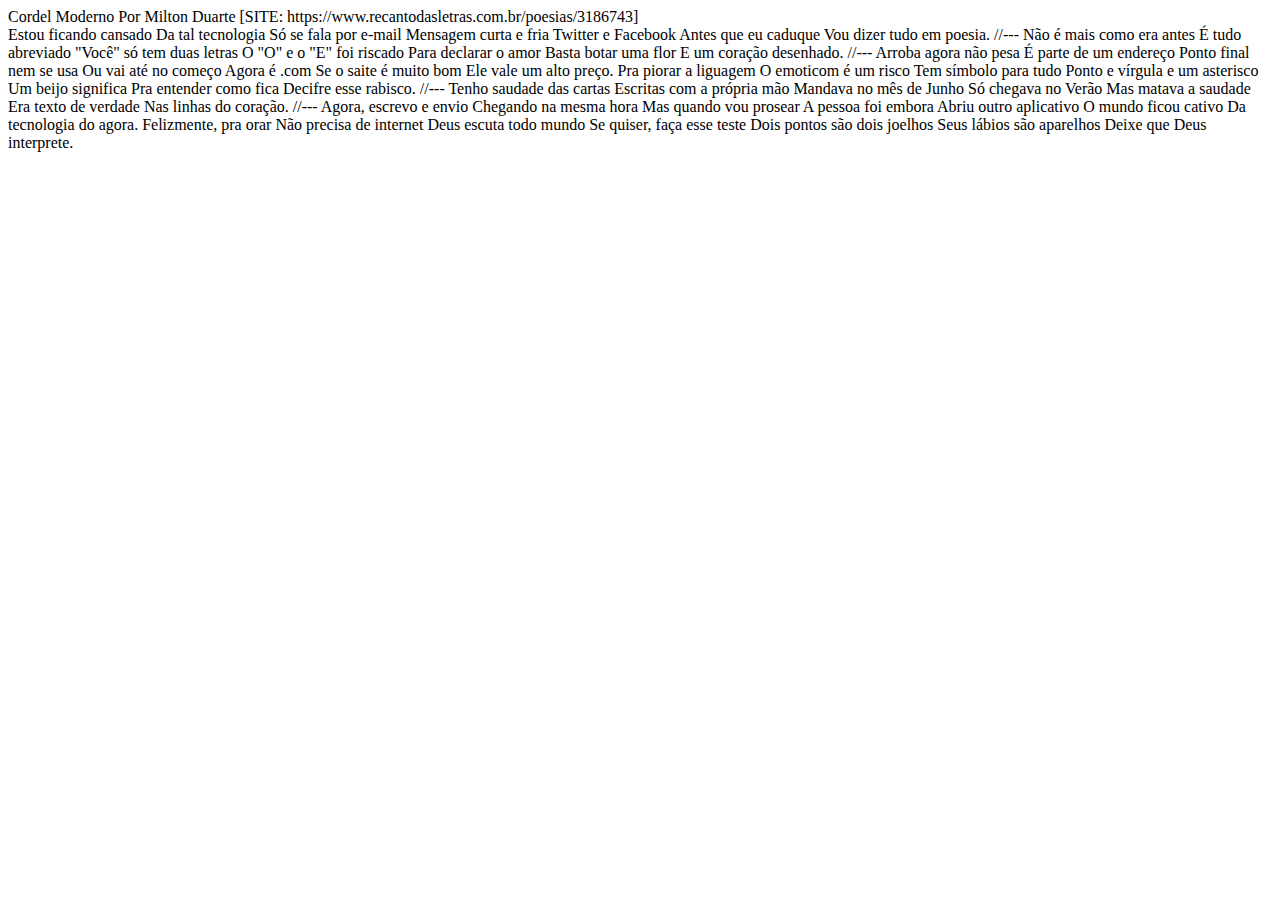
==== Segundo-site/index.html @ 671c312c "segundo-site" ====
<!DOCTYPE html>
<html lang="pt-br">
<head>
    <meta charset="UTF-8">
    <meta http-equiv="X-UA-Compatible" content="IE=edge">
    <meta name="viewport" content="width=device-width, initial-scale=1.0">
    <title>Cordel Moderno</title>
</head>
<body>
<header>
    Cordel Moderno
    Por Milton Duarte
    [SITE: https://www.recantodasletras.com.br/poesias/3186743]
</header>

Estou ficando cansado
Da tal tecnologia
Só se fala por e-mail
Mensagem curta e fria
Twitter e Facebook
Antes que eu caduque
Vou dizer tudo em poesia.

//---

Não é mais como era antes
É tudo abreviado
"Você" só tem duas letras
O "O" e o "E" foi riscado
Para declarar o amor
Basta botar uma flor
E um coração desenhado.

//---

Arroba agora não pesa
É parte de um endereço
Ponto final nem se usa
Ou vai até no começo
Agora é .com
Se o saite é muito bom
Ele vale um alto preço.

Pra piorar a liguagem
O emoticom é um risco
Tem símbolo para tudo
Ponto e vírgula e um asterisco
Um beijo significa
Pra entender como fica
Decifre esse rabisco.

//---

Tenho saudade das cartas
Escritas com a própria mão
Mandava no mês de Junho
Só chegava no Verão
Mas matava a saudade
Era texto de verdade
Nas linhas do coração.

//---

Agora, escrevo e envio
Chegando na mesma hora
Mas quando vou prosear
A pessoa foi embora
Abriu outro aplicativo
O mundo ficou cativo
Da tecnologia do agora.

Felizmente, pra orar
Não precisa de internet
Deus escuta todo mundo
Se quiser, faça esse teste
Dois pontos são dois joelhos
Seus lábios são aparelhos
Deixe que Deus interprete.
</body>
</html>
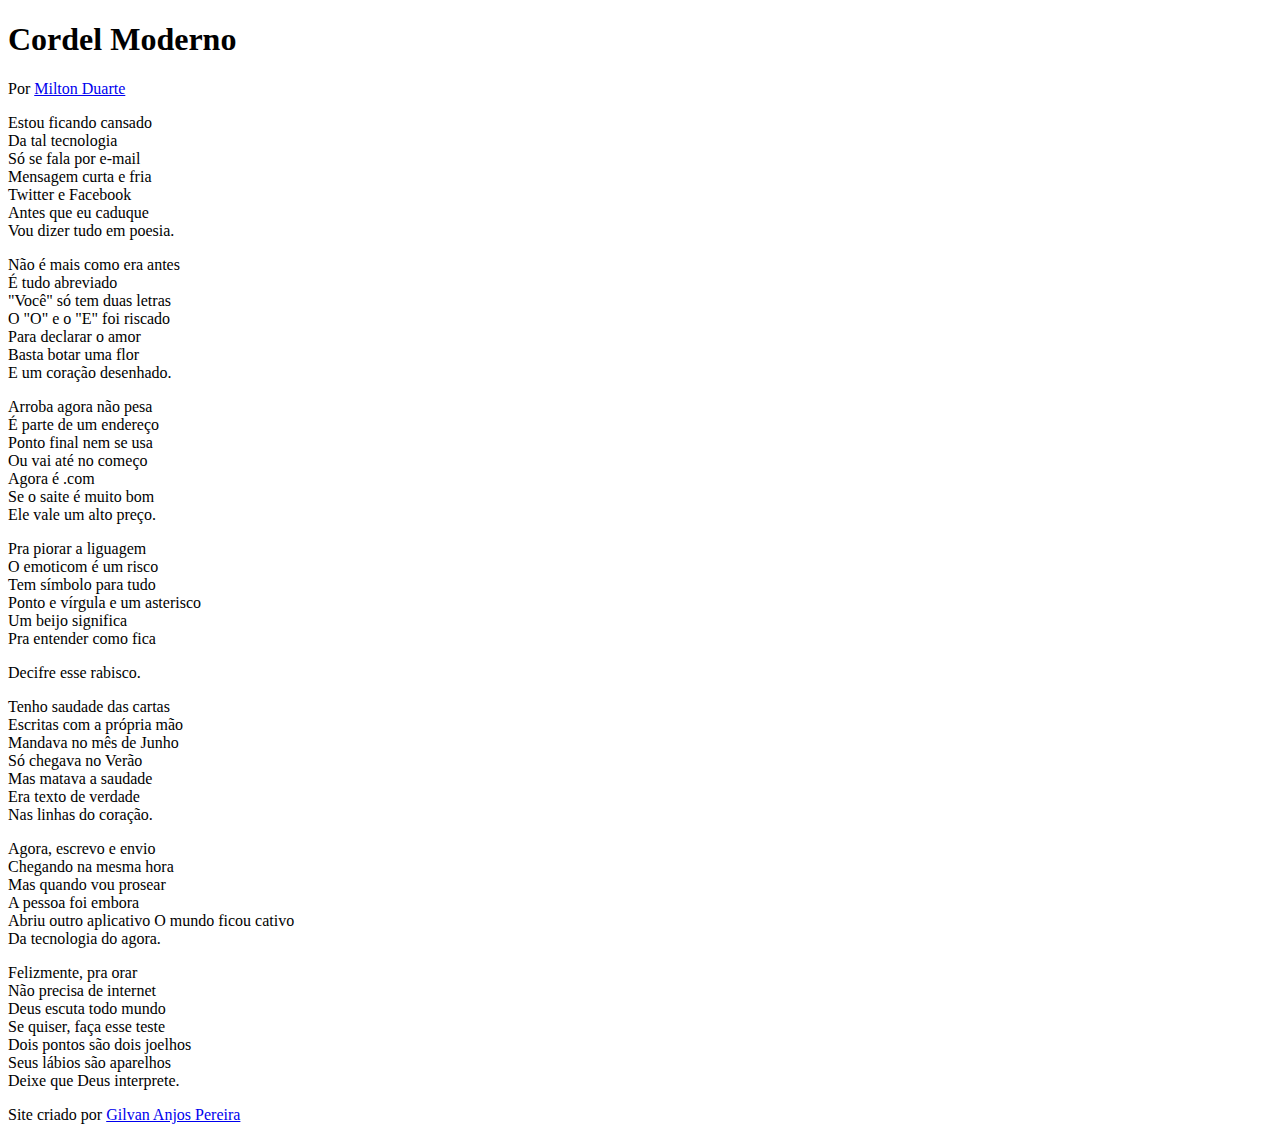
==== commit d4830a47: "segundo-site" ====
--- a/Segundo-site/index.html
+++ b/Segundo-site/index.html
@@ -5,76 +5,102 @@
     <meta http-equiv="X-UA-Compatible" content="IE=edge">
     <meta name="viewport" content="width=device-width, initial-scale=1.0">
     <title>Cordel Moderno</title>
+<link rel="stylesheet" href="estilo/style.css">
 </head>
 <body>
 <header>
-    Cordel Moderno
-    Por Milton Duarte
-    [SITE: https://www.recantodasletras.com.br/poesias/3186743]
+    <h1>Cordel Moderno</h1>
+    <p>Por <a href="https://www.recantodasletras.com.br/poesias/3186743" target="_blank">Milton Duarte</a></p>
 </header>
 
-Estou ficando cansado
-Da tal tecnologia
-Só se fala por e-mail
-Mensagem curta e fria
-Twitter e Facebook
-Antes que eu caduque
-Vou dizer tudo em poesia.
+<section>
+    <p>
+        Estou ficando cansado<br>
+        Da tal tecnologia<br>
+        Só se fala por e-mail<br>
+        Mensagem curta e fria<br>
+        Twitter e Facebook<br>
+        Antes que eu caduque<br>
+        Vou dizer tudo em poesia.
+    </p>
+</section>
 
-//---
 
-Não é mais como era antes
-É tudo abreviado
-"Você" só tem duas letras
-O "O" e o "E" foi riscado
-Para declarar o amor
-Basta botar uma flor
-E um coração desenhado.
+<section>
+    <p>
+        Não é mais como era antes<br>
+        É tudo abreviado<br>
+        "Você" só tem duas letras<br>
+        O "O" e o "E" foi riscado<br>
+        Para declarar o amor<br>
+        Basta botar uma flor<br>
+        E um coração desenhado.
+    </p>
+</section>
 
-//---
 
-Arroba agora não pesa
-É parte de um endereço
-Ponto final nem se usa
-Ou vai até no começo
-Agora é .com
-Se o saite é muito bom
-Ele vale um alto preço.
 
-Pra piorar a liguagem
-O emoticom é um risco
-Tem símbolo para tudo
-Ponto e vírgula e um asterisco
-Um beijo significa
-Pra entender como fica
-Decifre esse rabisco.
+<section>
+    <p>
+        Arroba agora não pesa<br>
+        É parte de um endereço<br>
+        Ponto final nem se usa<br>
+        Ou vai até no começo<br>
+        Agora é .com<br>
+        Se o saite é muito bom<br>
+        Ele vale um alto preço.
+    </p>
+    
+    <p>
+        Pra piorar a liguagem<br>
+        O emoticom é um risco<br>
+        Tem símbolo para tudo<br>
+        Ponto e vírgula e um asterisco<br>
+        Um beijo significa<br>
+        Pra entender como fica<br>
+    </p>
+    Decifre esse rabisco.
+</section>
 
-//---
 
-Tenho saudade das cartas
-Escritas com a própria mão
-Mandava no mês de Junho
-Só chegava no Verão
-Mas matava a saudade
-Era texto de verdade
-Nas linhas do coração.
 
-//---
+<section>
+    <p>
+        Tenho saudade das cartas<br>
+        Escritas com a própria mão<br>
+        Mandava no mês de Junho<br>
+        Só chegava no Verão<br>
+        Mas matava a saudade<br>
+        Era texto de verdade<br>
+        Nas linhas do coração.
+    </p>
+</section>
 
-Agora, escrevo e envio
-Chegando na mesma hora
-Mas quando vou prosear
-A pessoa foi embora
-Abriu outro aplicativo
-O mundo ficou cativo
-Da tecnologia do agora.
 
-Felizmente, pra orar
-Não precisa de internet
-Deus escuta todo mundo
-Se quiser, faça esse teste
-Dois pontos são dois joelhos
-Seus lábios são aparelhos
-Deixe que Deus interprete.
+
+<section>
+    <p>
+        Agora, escrevo e envio<br>
+        Chegando na mesma hora<br>
+        Mas quando vou prosear<br>
+        A pessoa foi embora<br>
+        Abriu outro aplicativo
+        O mundo ficou cativo<br>
+        Da tecnologia do agora.
+    </p>
+    
+    <p>
+        Felizmente, pra orar<br>
+        Não precisa de internet<br>
+        Deus escuta todo mundo<br>
+        Se quiser, faça esse teste<br>
+        Dois pontos são dois joelhos<br>
+        Seus lábios são aparelhos<br>
+        Deixe que Deus interprete.
+    </p>
+</section>
+<footer>
+    Site criado por <a href="https://github.com/gilvanpereira" target="_blank">Gilvan Anjos Pereira</a> 
+</footer>
 </body>
 </html>--- a/Segundo-site/estilo/style.css
+++ b/Segundo-site/estilo/style.css
@@ -0,0 +1 @@
+@charset "UTP-8";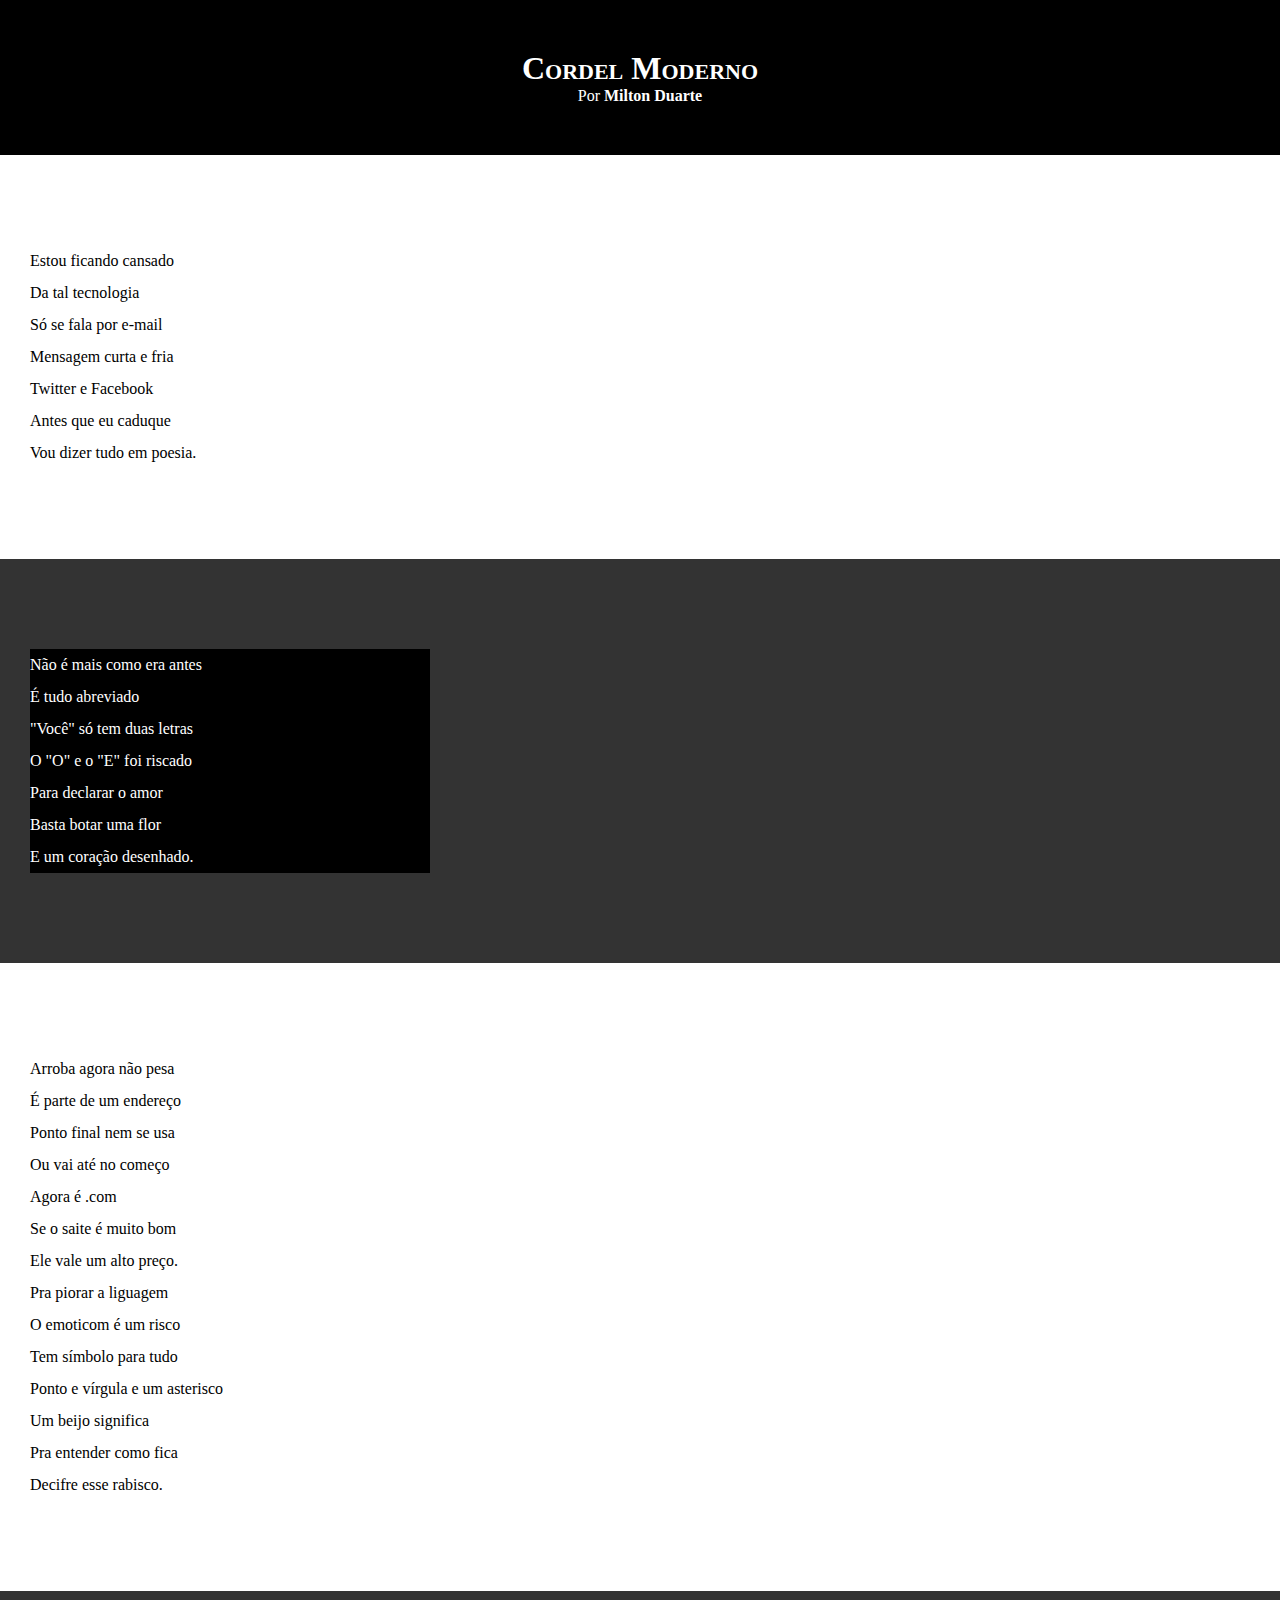
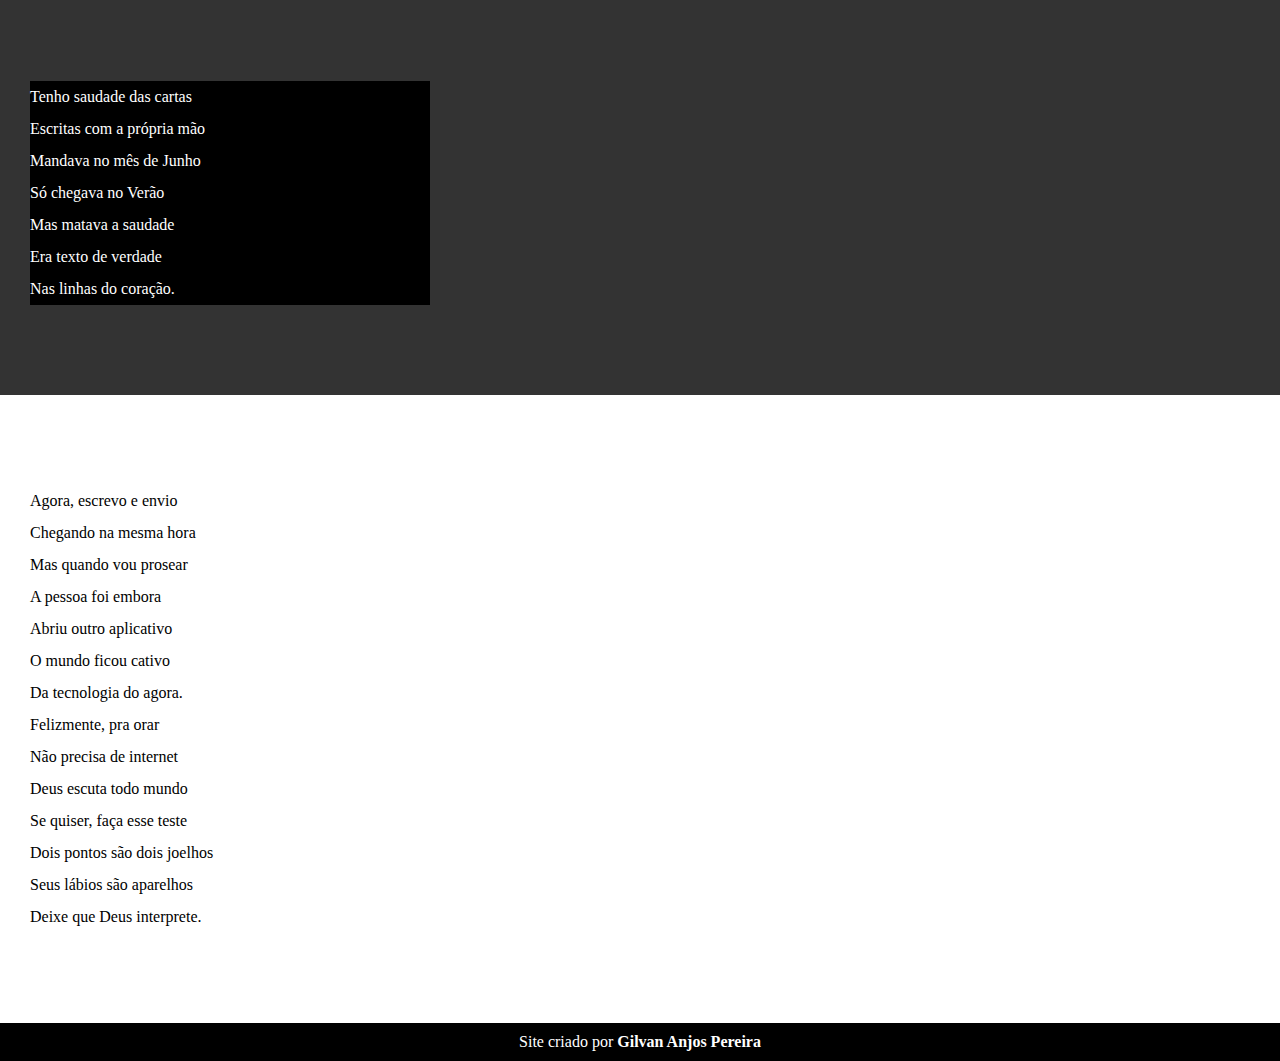
==== commit 0cad55cd: "estilos e blocos" ====
--- a/Segundo-site/index.html
+++ b/Segundo-site/index.html
@@ -13,7 +13,7 @@
     <p>Por <a href="https://www.recantodasletras.com.br/poesias/3186743" target="_blank">Milton Duarte</a></p>
 </header>
 
-<section>
+<section class="normal">
     <p>
         Estou ficando cansado<br>
         Da tal tecnologia<br>
@@ -24,9 +24,7 @@
         Vou dizer tudo em poesia.
     </p>
 </section>
-
-
-<section>
+<section class="imagem">
     <p>
         Não é mais como era antes<br>
         É tudo abreviado<br>
@@ -37,10 +35,7 @@
         E um coração desenhado.
     </p>
 </section>
-
-
-
-<section>
+<section class="normal">
     <p>
         Arroba agora não pesa<br>
         É parte de um endereço<br>
@@ -50,7 +45,6 @@
         Se o saite é muito bom<br>
         Ele vale um alto preço.
     </p>
-    
     <p>
         Pra piorar a liguagem<br>
         O emoticom é um risco<br>
@@ -61,10 +55,7 @@
     </p>
     Decifre esse rabisco.
 </section>
-
-
-
-<section>
+<section class="imagem">
     <p>
         Tenho saudade das cartas<br>
         Escritas com a própria mão<br>
@@ -75,20 +66,16 @@
         Nas linhas do coração.
     </p>
 </section>
-
-
-
-<section>
+<section class="normal">
     <p>
         Agora, escrevo e envio<br>
         Chegando na mesma hora<br>
         Mas quando vou prosear<br>
         A pessoa foi embora<br>
-        Abriu outro aplicativo
+        Abriu outro aplicativo<br>
         O mundo ficou cativo<br>
         Da tecnologia do agora.
     </p>
-    
     <p>
         Felizmente, pra orar<br>
         Não precisa de internet<br>
--- a/Segundo-site/estilo/style.css
+++ b/Segundo-site/estilo/style.css
@@ -1 +1,53 @@
-@charset "UTP-8";+@charset "UTP-8";
+*{
+    margin: 0px;
+    padding: 0px;
+}
+hmtl, body{
+    min-height: 100vh;
+    background-color: darkgray;
+}
+header{
+    background-color: black;
+    color: white;
+    text-align: center;
+}
+header > h1{
+    padding-top: 50px;
+    font-variant: small-caps;
+}
+header > p{
+    padding-bottom: 50px;
+}
+a{
+    color: white;
+    text-decoration: none;
+    font-weight: bolder;
+}
+a:hover {
+    text-decoration: underline;
+}
+section{
+    padding-top: 10vh;
+    padding-bottom: 10vh;
+    line-height: 2em;
+    padding-left: 30px;
+}
+section.normal {
+    background-color: white;
+    color: black;
+}
+section.imagem {
+    background-color: rgb(51, 51, 51);
+    color: white;
+}
+section.imagem > p{
+    width: 400px;
+    background-color: rgba(0,0,0,253);
+}
+footer {
+    background-color: black;
+    color: white;
+    text-align: center;
+    padding: 10px;
+}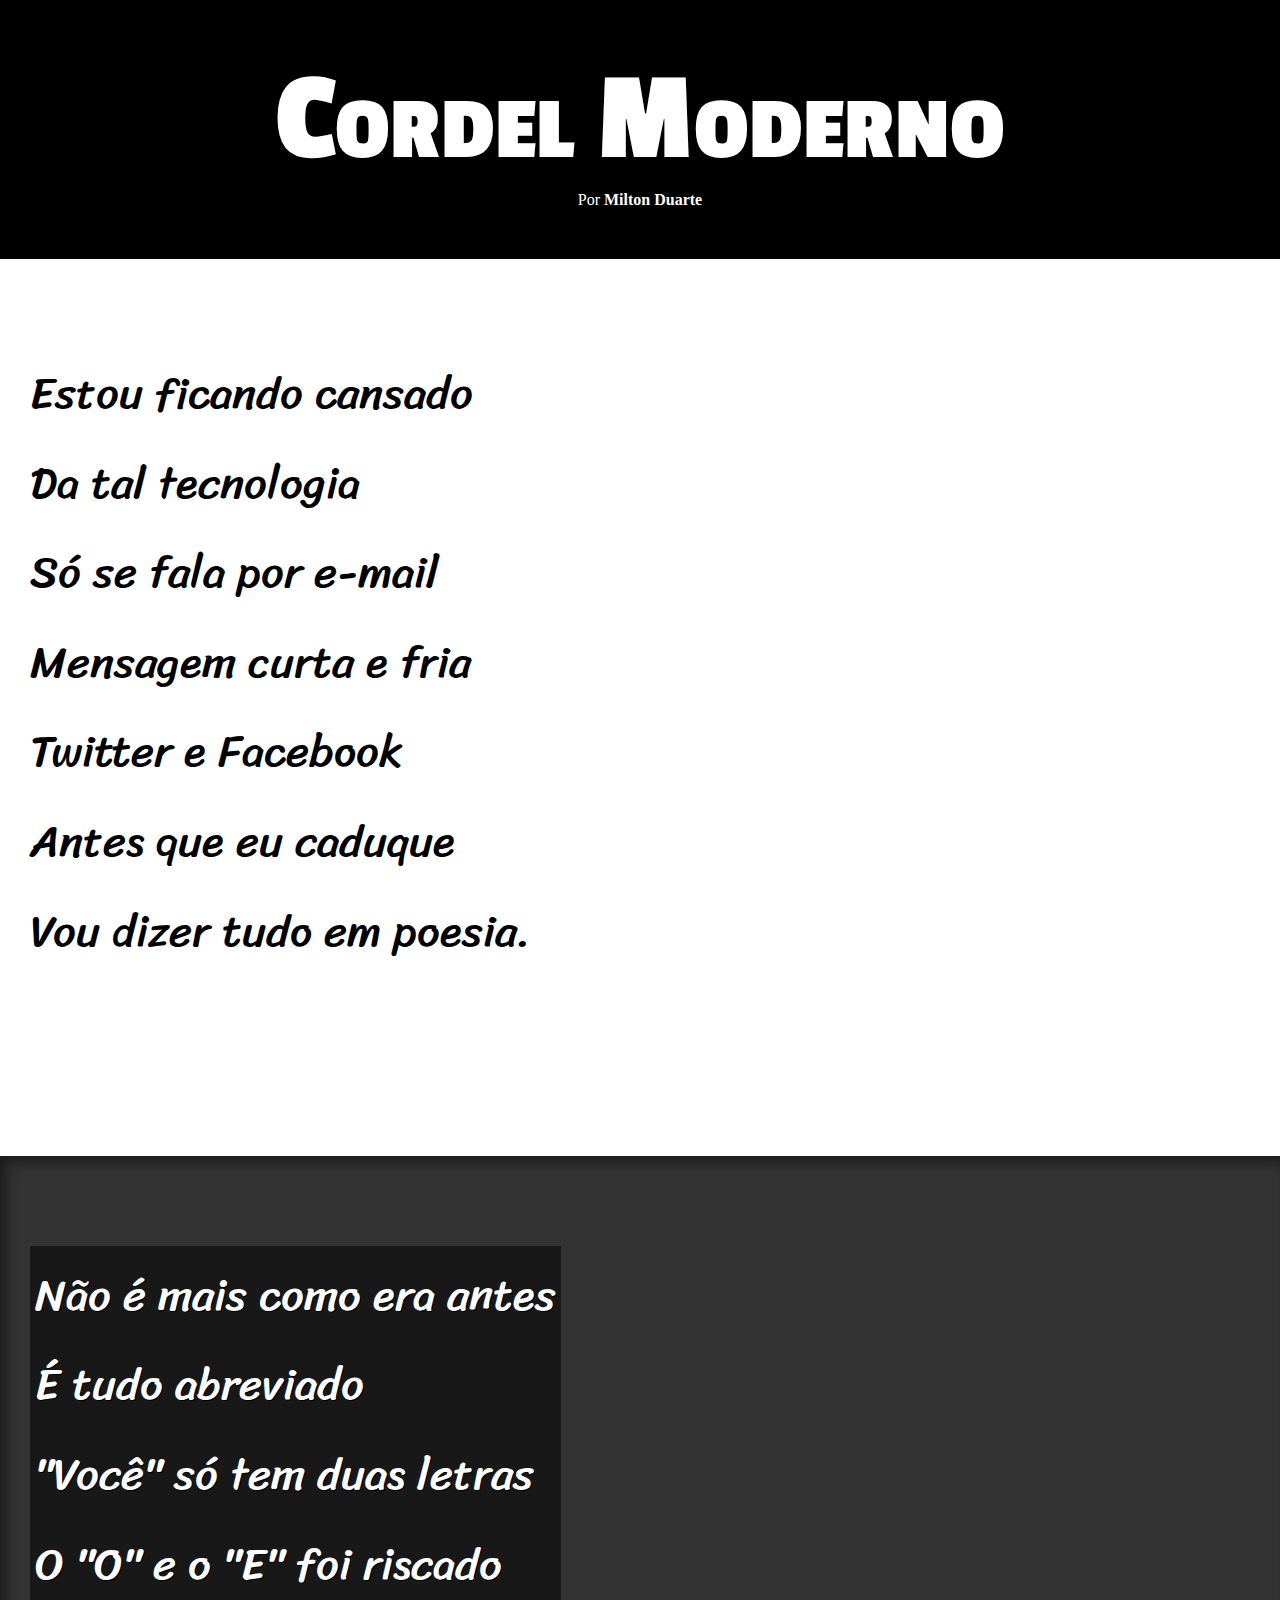
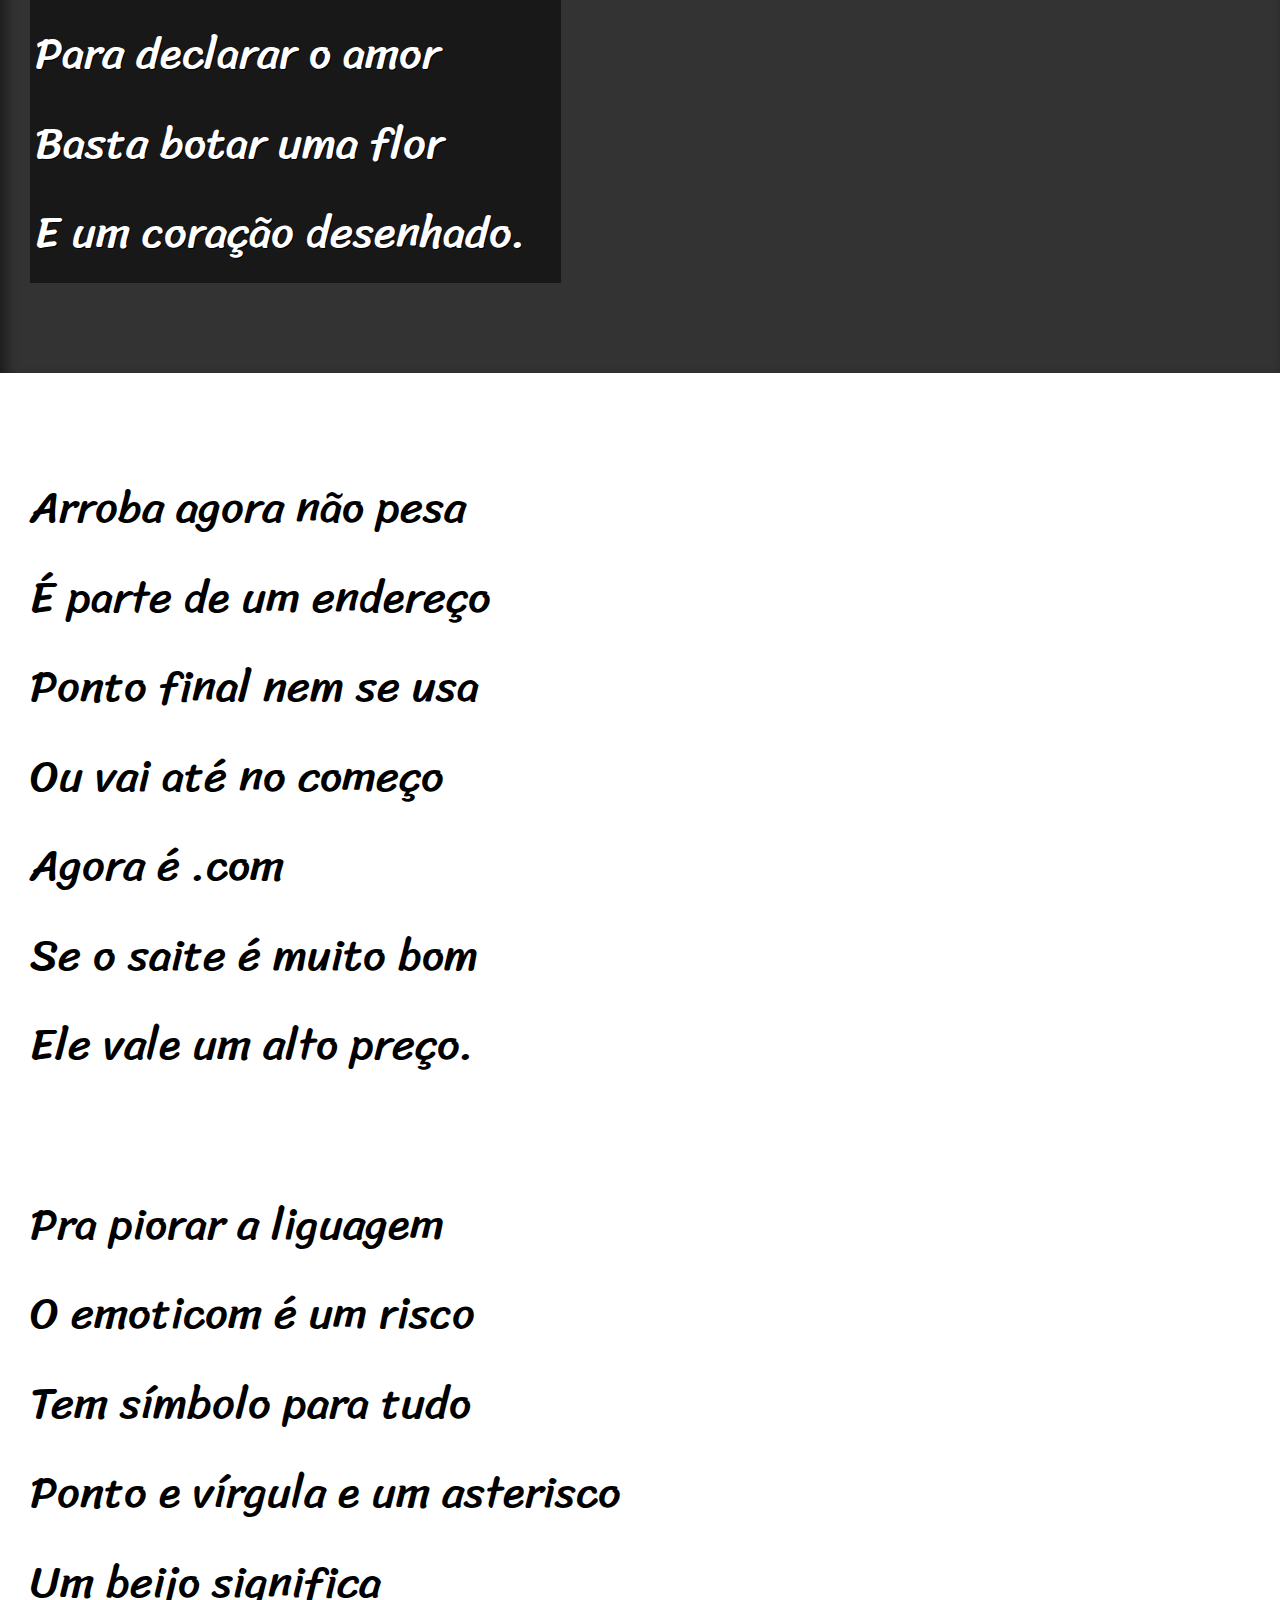
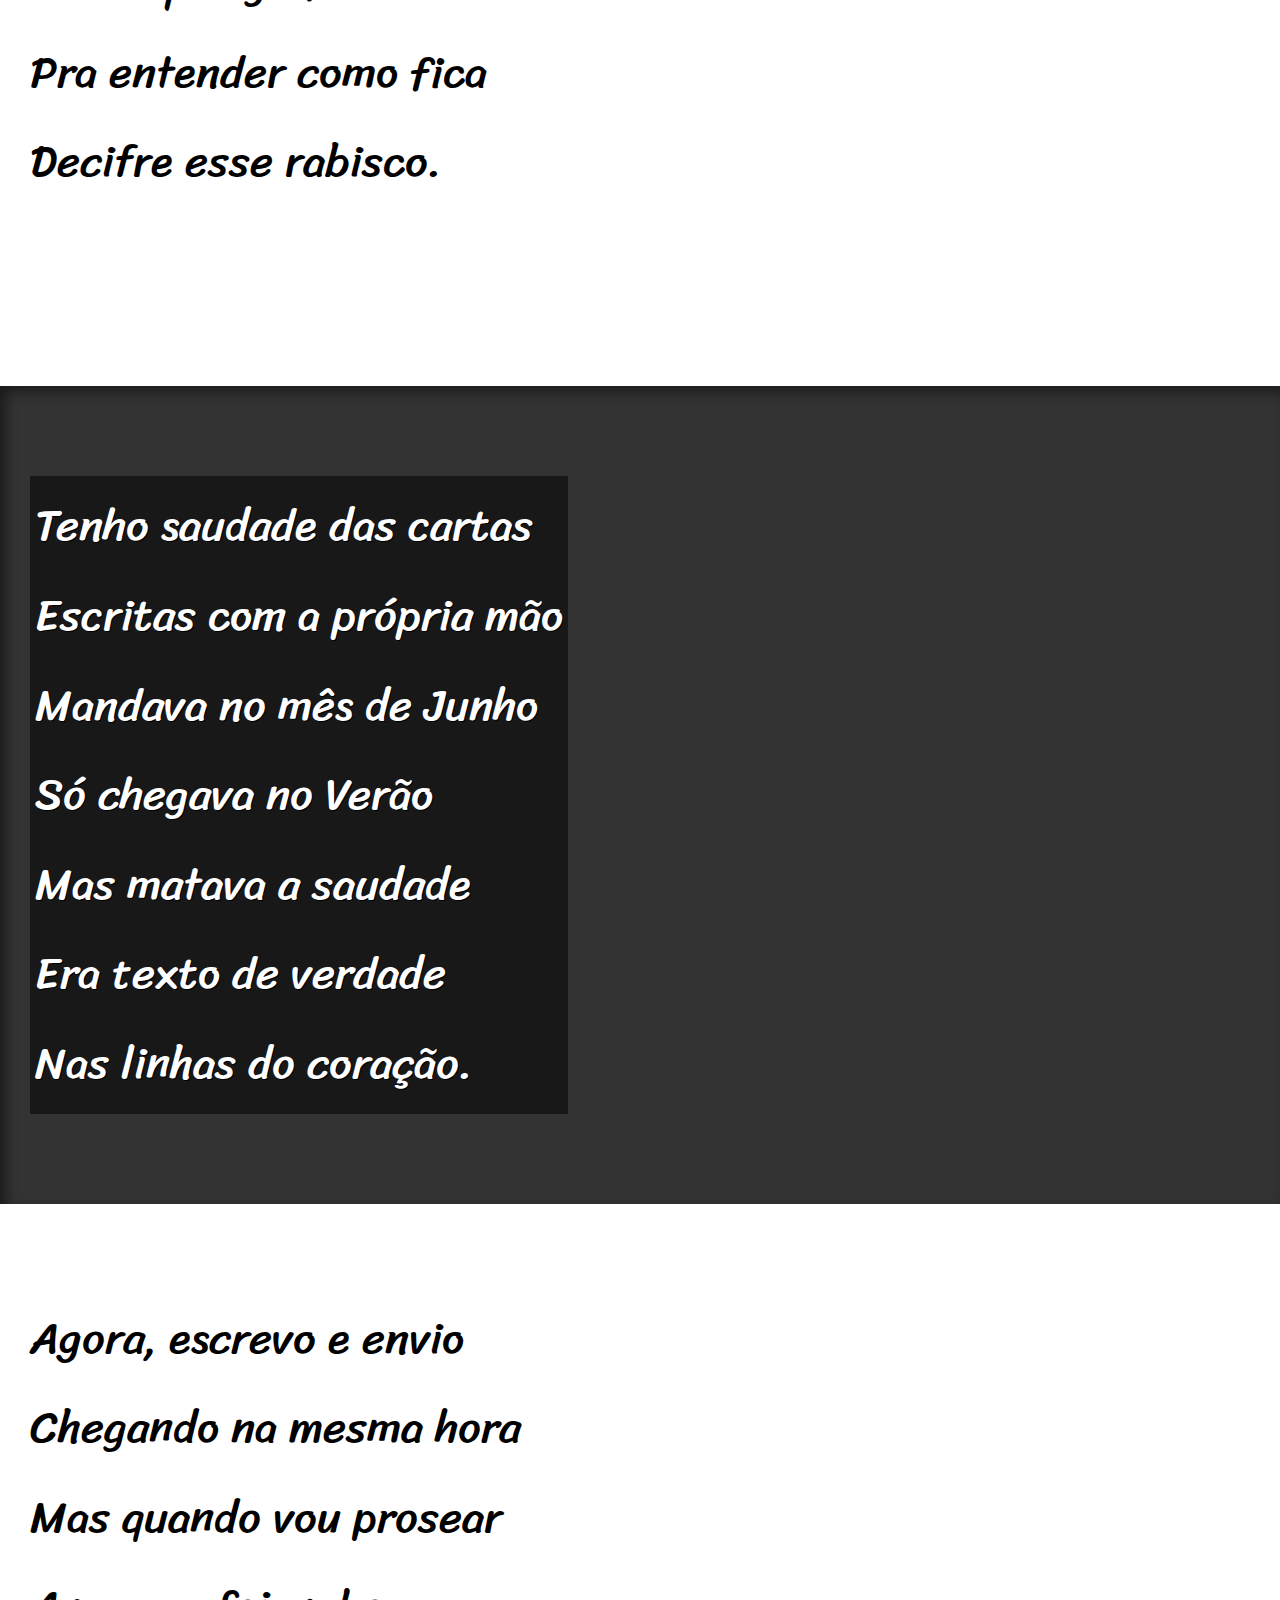
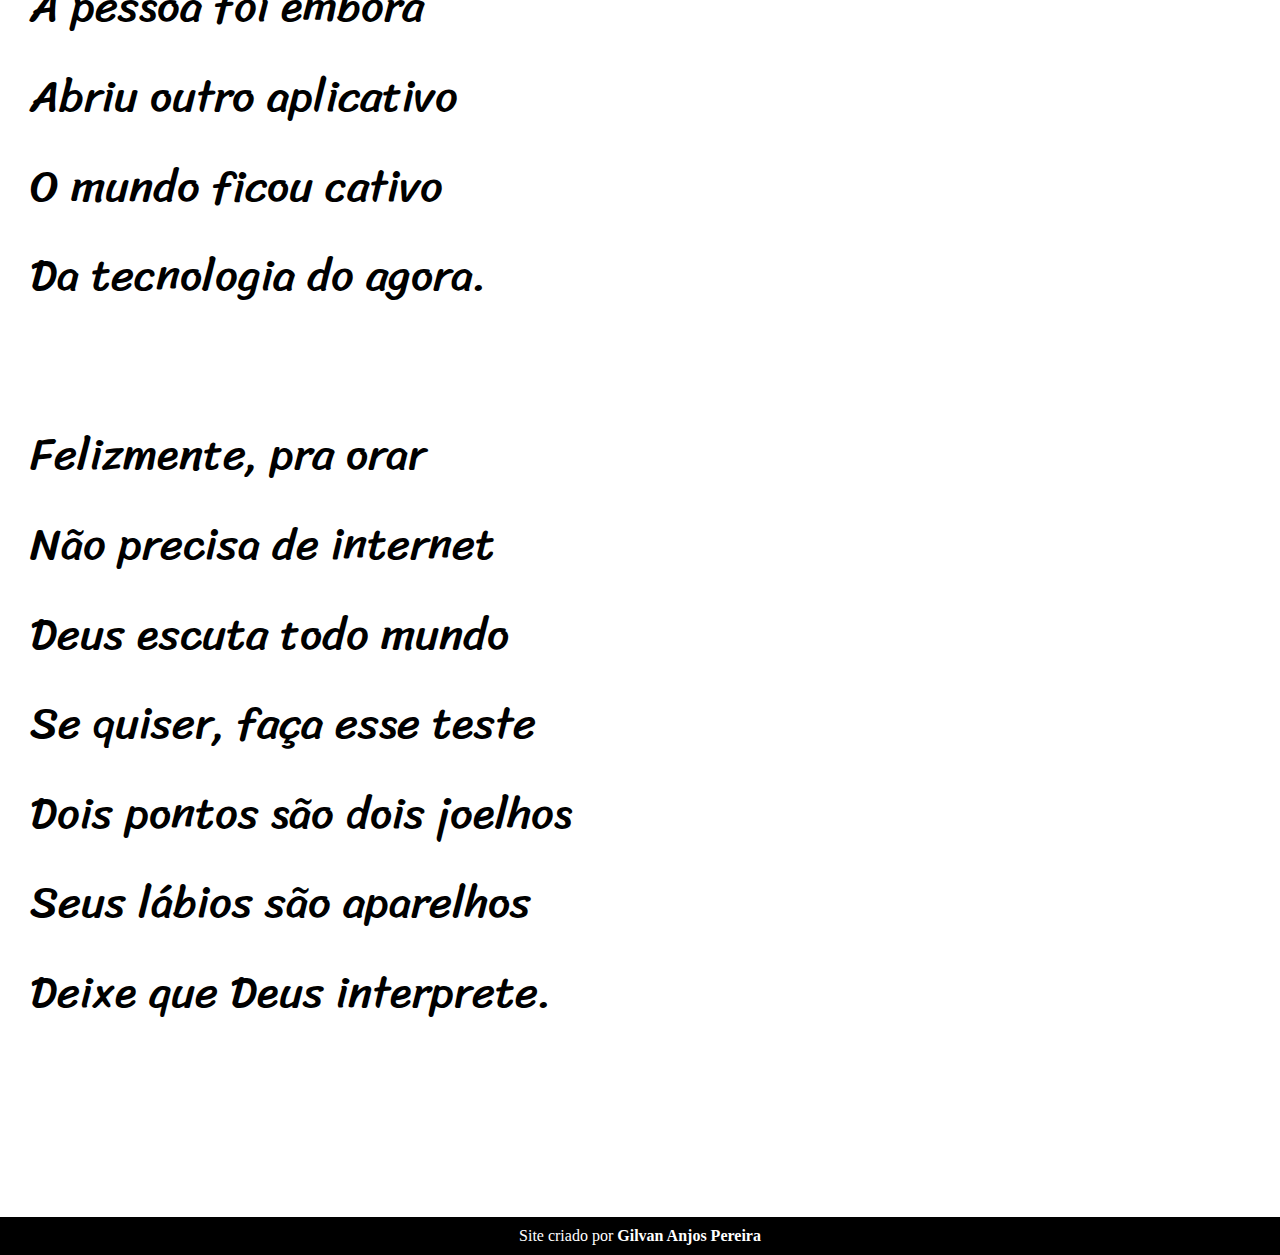
==== commit 540d2fca: "fim site" ====
--- a/Segundo-site/index.html
+++ b/Segundo-site/index.html
@@ -24,7 +24,7 @@
         Vou dizer tudo em poesia.
     </p>
 </section>
-<section class="imagem">
+<section class="imagem" id="img01">
     <p>
         Não é mais como era antes<br>
         É tudo abreviado<br>
@@ -52,10 +52,10 @@
         Ponto e vírgula e um asterisco<br>
         Um beijo significa<br>
         Pra entender como fica<br>
+        Decifre esse rabisco.
     </p>
-    Decifre esse rabisco.
 </section>
-<section class="imagem">
+<section class="imagem" id="img02">
     <p>
         Tenho saudade das cartas<br>
         Escritas com a própria mão<br>
--- a/Segundo-site/estilo/style.css
+++ b/Segundo-site/estilo/style.css
@@ -1,4 +1,12 @@
 @charset "UTP-8";
+@import url('https://fonts.googleapis.com/css2?family=Passion+One&display=swap');
+
+@import url('https://fonts.googleapis.com/css2?family=Sriracha&display=swap');
+:root {
+    --fonte1: Verdana, Geneva, Tahoma, ;
+    --fonte2: 'Passion One', cursive;;
+    --fonte3: 'Sriracha', cursive;;
+}
 *{
     margin: 0px;
     padding: 0px;
@@ -6,6 +14,7 @@
 hmtl, body{
     min-height: 100vh;
     background-color: darkgray;
+    font-family: var(--fonte1);
 }
 header{
     background-color: black;
@@ -15,6 +24,8 @@
 header > h1{
     padding-top: 50px;
     font-variant: small-caps;
+    font-family: var(--fonte2);
+    font-size: 10vw;
 }
 header > p{
     padding-bottom: 50px;
@@ -32,6 +43,11 @@
     padding-bottom: 10vh;
     line-height: 2em;
     padding-left: 30px;
+    font-family: var(--fonte3);
+    font-size: 3.5vw;
+}
+section > p {
+    padding-bottom: 2em;
 }
 section.normal {
     background-color: white;
@@ -40,10 +56,24 @@
 section.imagem {
     background-color: rgb(51, 51, 51);
     color: white;
+    box-shadow: inset 6px 6px 13px 0px rgba(0, 0, 0, 0.473);
+    background-size: cover;
+    background-attachment: fixed;
 }
 section.imagem > p{
-    width: 400px;
-    background-color: rgba(0,0,0,253);
+display: inline-block;
+padding: 5px;
+background-color: rgba(0, 0, 0, 0.514);
+text-shadow: 1px 1px 0px black;
+}
+section#img01 {
+background-image: url('../imagens/background001.jpg');
+background-position: right center;
+
+}
+section#img02{
+background-image: url('../imagens/background002.jpg');
+
 }
 footer {
     background-color: black;
